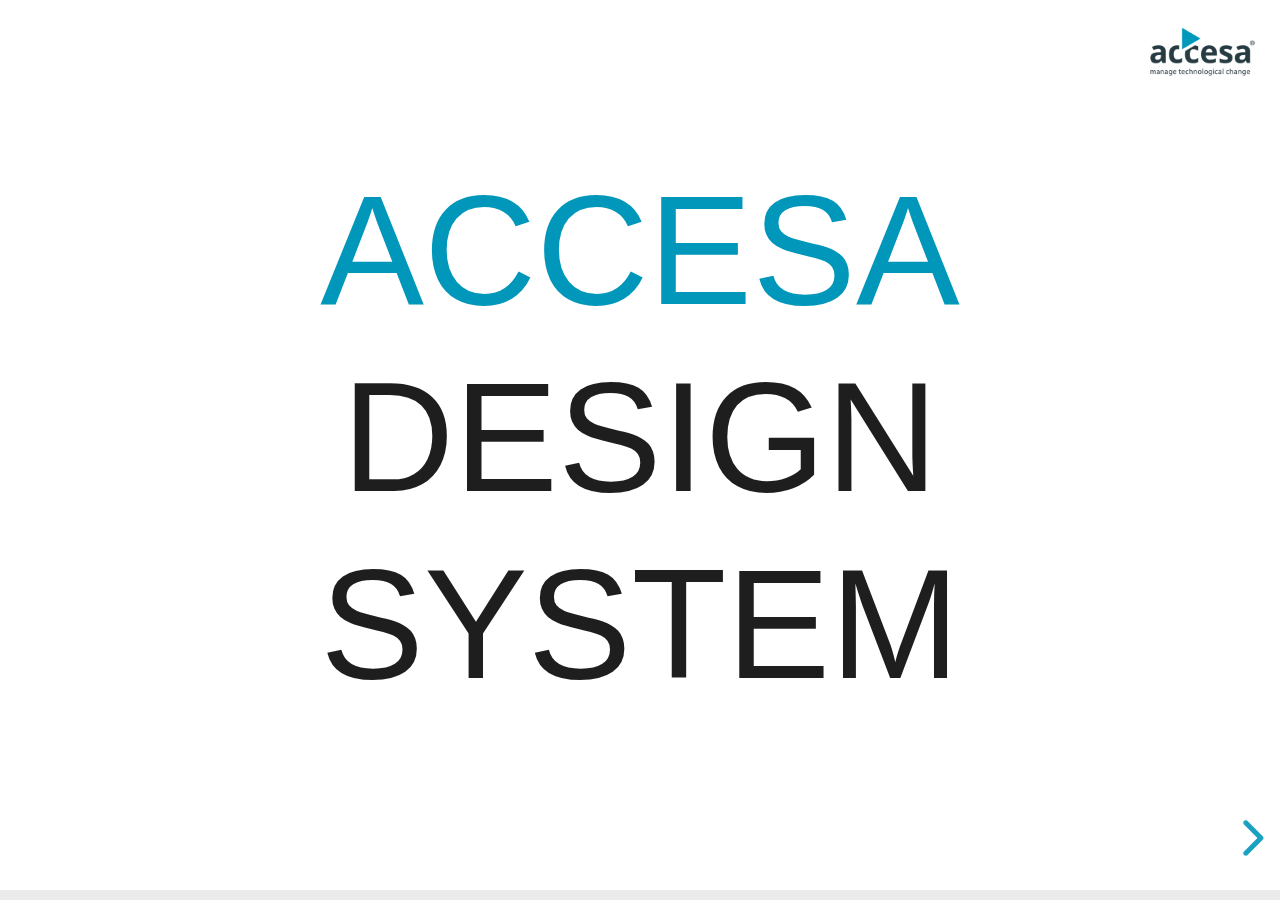
==== index.html @ a20b7b3d "Merge pull request #16 from alexandrumacra/dev" ====
<!doctype html>
<html lang="en">

<head>
	<meta charset="utf-8">

	<title>Presentation - ACCESA DESIGN SYSTEM</title>

	<meta name="apple-mobile-web-app-capable" content="yes">
	<meta name="apple-mobile-web-app-status-bar-style" content="black-translucent">

	<meta name="viewport" content="width=device-width, initial-scale=1.0, maximum-scale=1.0, user-scalable=no">

	<link rel="stylesheet" type="text/css" href="css/reveal.css">
	<link rel="stylesheet" type="text/css" href="css/theme/white.css" id="theme">
	<link rel="stylesheet" type="text/css" href="lib/css/zenburn.css">
	<link rel="stylesheet" type="text/css" href="css/custom.css">
</head>

<body>
	<div class="reveal">
		<img class="accesa-logo" src="img/al.png" />

		<div class="slides">
			<section>
				<h1>ACCESA
					<br/>
					<span class='grey'>Design System</span>
				</h1>
			</section>

			<section>
				<section id="fragments">
					<h2>Agenda</h2>
					<p>What is it?</p>
					<p>Why?</p>
					<p>How?</p>
					<p>What's next?</p>

					<aside class="notes">
						What is it - hardest question to ask.
					</aside>
				</section>

			</section>

			<section>
				<section id="fragments-sub">
					<h1>What is it?</h1>

					<aside class="notes">
						What is it - hardest question to ask.
					</aside>
				</section>

				<section id="fragments-sub23" class="zero">
			
						<img src="img/definition.jpeg" class="fragment imgnostyle"/>
	
					</section>

					<section id="fragments-sub23" class="zero">
			
						<img src="img/definition.png" class="fragment imgnostyle"/>
	
					</section>

				<section id="fragments-sub2">
					<h2>Purpose</h2>

					<div class="">
						<ul>
							<li class="fragment">Provides a starting set of tools</li>
							<li class="fragment">A list of guidelines</li>
							<li class="fragment">A styleguide</li>
						</ul>
					</div>
					<aside class="notes">
						Provides starting set of tools for any new projects - guidelines and best practices - a list of defaults / variables / components
						that can be altered to match the project concept
					</aside>
				</section>

			</section>

			<section>
					<section id="fragments-sub3">
							<h1>Why?</h1>
							</section>
				<section id="fragments-sub3">
					<h2>Why?</h2>

					<div class="">
						<ul class="no-style">
							<li class="fragment">1. Offers fundamentals</li>
							<li class="fragment">2. Change of focus from
								<b>how can I create it</b> to
								<b>how can I make it better</b>
							</li>
							<li class="fragment">3. Always stay up to date</li>
							<li class="fragment">...</li>
							<li class="fragment">99. Helped me going back to the drawing board and really think what should a design system actually be. Also helped me gaining a new perspective about fundamental concepts.</li>
						</ul>
					</div>

					<aside class="notes">
						<p>1 offers fundamentals to provide a learning curve for more advanced concepts</p>
						<p>2 after you have the base set up, easier to experiment with new feature, improvements over existing ones or even going
							back to the drawing board rethink it.</p>
						<p>tehnical decisions today have a short lifespan. each year -20% info, each 5 doubles the ammount of new info.</p>
					</aside>
				</section>

				<section id="fragments-sub4">
					<h2>Why????</h2>

					<blockquote cite="not yet">
						&ldquo;Because is better to learn the fundamentals than to learn frameworks. Frameworks always come and go every time a
						new breakthrough alters the fundamentals.&rdquo;
					</blockquote>

				</section>

				<section id="fragments-sub5">
					<h2>But why?????</h2>

					<p>Because... if the environment has changed <span style="color: #f04e29">(it’s been disrupted)</span> and in this new world, created by the <span style="color: #f04e29">underdog disruptor</span>,
						people have to innovate in order to re-optimize.</p>

				</section>

				<section id="fragments-sub6">
					<h2>OK BUT WHY???????????????</h2>

					<p>BECAUSE You either blend in, innovate, or get out</p>
					</p>
				</section>

				<section id="fragments-sub6">
					<h2>WHY??????????????????????????????????????</h2>

					<ul>
						<li>
							 We've all witnessed an example of this when Apple rocketed through the mobile phone canopy in 2007.
						</li>
						<li>
								Well established companies were forced to innovate, creating their or smartphone, or die.
						</li>
					</ul>
					
					<aside class="notes">
					Samsung managed to get itself back into the sun. Nokia did not. concept: chef
						vs cook
					</aside>
				</section>

				<section id="fragments-sub6">
					<h2>WHY??????????????????????????????????????????????????????????????????????????????????????????????????????????????????????????</h2>

				haven't thought this through.	
				</section>

				<section id="fragments4">
					<h2>Let's zoom out a bit</h2>

					<div class="fragment">
						<div class="foreground"></div>
						<div class="world">
							<div class="floor"></div>
							<div class="cloud">
								<h2>foreach</h2>
								<h2>if</h2>
								<h2>else</h2>
								<h2>var</h2>
								<h2>promise</h2>
								<h2>select</h2>
							</div>
							<div class="cloud second">
								<h2>foreach</h2>
								<h2>if</h2>
								<h2>else</h2>
								<h2>var</h2>
								<h2>promise</h2>
							</div>
							<div class="stick">
								<div class="head"></div>
								<div class="arm left">
									<div class="bottom"></div>
								</div>
								<div class="arm right">
									<div class="bottom"></div>
								</div>
								<div class="leg left">
									<div class="bottom"></div>
								</div>
								<div class="leg right">
									<div class="bottom"></div>
								</div>
							</div>
							<div class="pc">
								<div class="box"></div>
								<div class="screen"></div>
								<div class="support"></div>
								<div class="support-leg"></div>
								<div class="leg left">
									<div class="bottom"></div>
								</div>
								<div class="leg right">
									<div class="bottom"> </div>
								</div>
							</div>
						</div>
					</div>
					<div class="fragment">
						<div class="foreground"></div>
						<div class="world">
							<div class="floor"></div>
							<div class="cloud">
								<h2>login</h2>
								<h2>news feed</h2>
								<h2>responsive</h2>
								<h2>functionality</h2>
								<h2>big chunk of code</h2>
								<h2>comments</h2>
							</div>
							<div class="cloud second">
								<h2>login</h2>
								<h2>news feed</h2>
								<h2>responsive</h2>
								<h2>functionality</h2>
								<h2>big chunk of code</h2>
							</div>
							<div class="stick">
								<div class="head"></div>
								<div class="arm left">
									<div class="bottom"></div>
								</div>
								<div class="arm right">
									<div class="bottom"></div>
								</div>
								<div class="leg left">
									<div class="bottom"></div>
								</div>
								<div class="leg right">
									<div class="bottom"></div>
								</div>
							</div>
							<div class="pc">
								<div class="box"></div>
								<div class="screen"></div>
								<div class="support"></div>
								<div class="support-leg"></div>
								<div class="leg left">
									<div class="bottom"></div>
								</div>
								<div class="leg right">
									<div class="bottom"> </div>
								</div>
							</div>
						</div>
					</div>
					<div class="fragment">
						<div class="foreground"></div>
						<div class="world">
							<div class="floor"></div>
							<div class="cloud">
								<h2>project</h2>
								<h2>release</h2>
								<h2>release</h2>
								<h2>release</h2>
								<h2>project</h2>
								<h2>release</h2>
							</div>
							<div class="cloud second">
								<h2>project</h2>
								<h2>release</h2>
								<h2>release</h2>
								<h2>release</h2>
								<h2>project</h2>
							</div>
							<div class="stick">
								<div class="head"></div>
								<div class="arm left">
									<div class="bottom"></div>
								</div>
								<div class="arm right">
									<div class="bottom"></div>
								</div>
								<div class="leg left">
									<div class="bottom"></div>
								</div>
								<div class="leg right">
									<div class="bottom"></div>
								</div>
							</div>
							<div class="pc">
								<div class="box"></div>
								<div class="screen"></div>
								<div class="support"></div>
								<div class="support-leg"></div>
								<div class="leg left">
									<div class="bottom"></div>
								</div>
								<div class="leg right">
									<div class="bottom"> </div>
								</div>
							</div>
						</div>
					</div>
					<aside class="notes">
						yoday
						<p class="fragment">Zoom out one month -> created projects components, functionalities, interactions</p>
						<p class="fragment">Zoom out two years -> project('s)(releaseuri) </p>

						Ok, inca nu stim ce este. afer zoom -> look back on it. everyone, in it's process of creating, working on a project evolves.
						And in a different timeline, and in different areas. (eg working on a medical project, evolves differently and increases
						knolege in a different are than working on a bank, ecommerce project). The same applies with working on short span
						projects / vs long term. (You gain fresh insights, vs depth comparison). add all of the above in a slide. Mainly just
						the people working on the project gain something special some insights regarding a type of component from a type of
						a porject. (Rocket team analogy.). Each team /individual works independently and separate than the rest of teams. Diferent
						rocket types of diferent sizes and expectation. Trying to launch rockets in the orbit. Some hit, some miss (show spectrum,
						graph). Each team may learn or expand more knolwge in a specific area of the rocket (some with better engine, some
						with better layers, etc). Even each individual in a tteam may gain some insights that are useful for everyone. ce ar
						trebui sa fie acest design system intr-un final. Going back to the drawing board. we always go back to the drawing
						board, with most of new project, but not in a great way. "gathering" to set some ground stuff. "exemplu bun de racheta".
						then, things can strech, expand, extend or even change the core if provided with a better solution. Coming back from
						the rocket analogy. Provide some guidelines / components / so that when you actually start, you already have, the building
						blocks (maybe even some components), or the tools. Spend less time creating from scratch ("sometimes"), maybe focus
						on improving. Or even going back to the drawing board. ads -> is a component base starter pack ( not a monolythic framework.)..
						so: to answer that what: it's not really just a styleguide, guiudeline and starter pack. (more or less you can find
						each section on google. materiel design as guideline, bootstrap as starter, what we have here is soemthing that's "ours",
						and that starter from the drawing board when asked the question, what is a design system) it's also a way of collaborative
						thinking.
					</aside>
				</section>

				<section>
					<h2>Why?</h2>
					<p class="fragment">Zoom out two years -> project('s)</p>

					<aside class="notes">
						we leave behind the projects and the insights / experience we gain from it. it's a shame that in most cases, it's lost on
						an old project. because when looking back at that 'aha' moment, funtionality, insight it's all overshadoewd by the
						'oldness' of the project. maybe it helps remove some of the frustration that you have when you're in a timeline in
						the project and think to yourself "this is useless time spending". this is the seventh time I craeted this component
						over and over. (eu am avut la un moment dat o semi depresie, cand s-au aliniat proiectele si specificatiile asfel incat
						timp de o saptamana pe fiecare proiect creeam aceeasi "mai mult sau mai putin" componebnta)

						<ul>
							<li>Avoid recreating same components over and over again</li>
							<li>provide a starter toolkit with various components and guidelines</li>
							<li>provide corner cases, helper functions, helper components</li>
							<li>provide experimental alternatives, something too keep in mind in the near future (keeping up to date with latest so
								you don't 'really' have to). </li>
						</ul>


						<ul>
							<li>styleguide - guide lines - best practices </li>
							<li>help creating guidelines reffering to design across company</li>
						</ul>
					</aside>
				</section>

			</section>


			<section>
				<section id="fragments-atomic">
					<h1>How?</h1>
				</section>
				<section id="fragments-atomic2">
					<h2>1. Atomic design</h3>
				</section>
				<section id="fragments-atomic2">
							<img src="img/1.png" class="fragment special"/>
					</section>
					<section id="fragments-atomic2">
							<img src="img/2.png" class="fragment special"/>
					</section>
					<section id="fragments-atomic2">

							<img src="img/3.png" class="fragment special"/>
					</section>
					<section id="fragments-atomic2">

							<img src="img/4.png" class="fragment special"/>
					</section>
			</section>

			<section>
					<section id="fragments223">
							<h1>What's next</h1>				
						</section>
					<section id="fragments2234">
						<h2>Roadmap</h2>
						<p>https://codepen.io/alexMacra/full/QxbypW/</p>				
					</section>
	
				</section>

				<section class="reddish">
						<section id="fragments223">								
							<h1>Sources</h1>			
						</section>

						<section id="fragments2254">
							<h2>Presentation sources</h2>

							<ul>
								<li><a href="https://github.com/hakimel/reveal.js">Reveal JS - presentation framework <small>https://github.com/hakimel/reveal.js</small></a></li>
								<li><a href="https://uxdesign.cc/@audreyhacq">Design system picture <small>https://uxdesign.cc/@audreyhacq</small></a></li>
							</ul>
							</section>
						
							<section id="fragments2254">
									<h2>Programatic sources</h2>
		
									<ul>
										<li><a href="https://sass-lang.com/">SASS Language - <small>https://sass-lang.com/</small></a></li>	
										<li><a href="https://nodejs.org">Node.js - <small>https://nodejs.org</small></a></li>	
										<li><a href="https://github.com/sass/node-sass">Node-Sass binding <small>https://github.com/sass/node-sass</small></a></li>	
										<li><a href="https://github.com/holidaypirates/nucleus">Nucleus styleguide - <small>https://github.com/holidaypirates/nucleus</small></a></li>				
									</ul>

									<ul>
										<li><a href="https://news.maythecode.com/twenty-five-seconds-thats-all-it-took-before-the-html5-element-flowchart-was-my-best-friend-fe109e223e0a">HTML5 Element Flowchart <small>https://news.maythecode.com/twenty-five-seconds-thats-all-it-took-before-the-html5-element-flowchart-was-my-best-friend-fe109e223e0a</small></a></li>
										<li><a href="https://www.w3.org/TR/WCAG20/">Web Content Accessibility Guidelines <small>https://www.w3.org/TR/WCAG20/</small></a></li>
										<li><a href="https://devhints.io/">Dev hints <small>https://devhints.io/</small></a></li>
										<li><a href="https://codeburst.io/">Code burst - accesibility and front-end articles <small>https://codeburst.io/</small></a></li>										
										<li><a href="https://atomiks.github.io/30-seconds-of-css/">30 seconds of css - css components<small>https://atomiks.github.io/30-seconds-of-css/</small></a></li>	
										<li><a href="https://css-tricks.com">CSS Tricks <small>https://css-tricks.com</small></a></li>
									</ul>
							</section>

							<section id="fragments2254">
									<h2>Design sources</h2>
		
									<ul>
										<li><a href="https://hackernoon.com/dieter-rams-10-principles-of-good-design-e7790cc983e9">10 Principles of Good Design <small>https://hackernoon.com/dieter-rams-10-principles-of-good-design-e7790cc983e9</small></a></li>
										<li><a href="http://inspiredesign.me/collection/n-49/">Inspiring designs <small>http://inspiredesign.me/collection/n-49/</small></a></li>
										<li><a href="https://www.slideshare.net/secret/lWV8Owzy9QcvbV">From design to frontend <small>https://www.slideshare.net/secret/lWV8Owzy9QcvbV</small></a></li>
										<li><a href="https://ia.net/topics/the-web-is-all-about-typography-period">ia.net - typography design tips <small>https://ia.net/topics/the-web-is-all-about-typography-period</small></a></li>
										<li><a href="https://www.webdesignerdepot.com/">Web designer spot <small></small></a></li>
									</ul>
							</section>

							<section id="fragments2254">
									<h2>UX sources</h2>
		
									<ul>
										<li><a href="https://www.webdesignerdepot.com/2018/05/7-ux-principles-for-creating-a-great-website/">UX priciples for creating a great site<small>https://www.webdesignerdepot.com/2018/05/7-ux-principles-for-creating-a-great-website/</small></a></li>
										<li><a href="https://www.fastcodesign.com/ui-ux-interactive">co.design <small>https://www.fastcodesign.com/ui-ux-interactive</small></a></li>
										<li><a href="https://uxdesign.cc">UX Collective <small>https://uxdesign.cc</small></a></li>
									</ul>
							</section>

					</section>

			<section class="reddish">
				<h1>THE END</h1>
				<ul style="    position: absolute;
				bottom: 100px;
				left: 0;">
					<li><a href="https://github.com/alexandrumacra/accesa-design-system">Try the accesa design system</a>
					</li>
					<li><a href="https://github.com/alexandrumacra/accesa-design-system-presentation">Presentation source code</a>
				
					</li>
				</ul>
				
			</section>

		</div>

	</div>

	<script src="lib/js/head.min.js"></script>
	<script src="js/reveal.js"></script>

	<script>

		// More info https://github.com/hakimel/reveal.js#configuration
		Reveal.initialize({
			controls: true,
			progress: true,
			history: true,
			center: true,

			transition: 'slide', // none/fade/slide/convex/concave/zoom

			// More info https://github.com/hakimel/reveal.js#dependencies
			dependencies: [
				{ src: 'lib/js/classList.js', condition: function () { return !document.body.classList; } },
				{ src: 'plugin/markdown/marked.js', condition: function () { return !!document.querySelector('[data-markdown]'); } },
				{ src: 'plugin/markdown/markdown.js', condition: function () { return !!document.querySelector('[data-markdown]'); } },
				{ src: 'plugin/highlight/highlight.js', async: true, callback: function () { hljs.initHighlightingOnLoad(); } },
				{ src: 'plugin/search/search.js', async: true },
				{ src: 'plugin/zoom-js/zoom.js', async: true },
				{ src: 'plugin/notes/notes.js', async: true }
			]
		});

	</script>

</body>

</html>
---- css/theme/white.css ----
/**
 * White theme for reveal.js. This is the opposite of the 'black' theme.
 *
 * By Hakim El Hattab, http://hakim.se
 */
@import url(../../lib/font/source-sans-pro/source-sans-pro.css);
section.has-dark-background, section.has-dark-background h1, section.has-dark-background h2, section.has-dark-background h3, section.has-dark-background h4, section.has-dark-background h5, section.has-dark-background h6 {
  color: #fff; }

/*********************************************
 * GLOBAL STYLES
 *********************************************/
body {
  background: #fff;
  background-color: #fff; }

.reveal {
  font-family: Helvetica, sans-serif;
  font-size: 42px;
  font-weight: normal;
  color: #4a4a4a; }

::selection {
  color: #fff;
  background: #98bdef;
  text-shadow: none; }

::-moz-selection {
  color: #fff;
  background: #98bdef;
  text-shadow: none; }

.reveal .slides > section,
.reveal .slides > section > section {
  line-height: 1.3;
  font-weight: inherit; }

/*********************************************
 * HEADERS
 *********************************************/
.reveal h1,
.reveal h2,
.reveal h3,
.reveal h4,
.reveal h5,
.reveal h6 {
  margin: 0 0 20px 0;
  color: #222;
  font-family: Helvetica, sans-serif;
  font-weight: 200;
  line-height: 1.2;
  letter-spacing: normal;
  text-transform: uppercase;
  text-shadow: none;
  word-wrap: break-word; }

.reveal h1 {
  font-size: 2.5em; }

.reveal h2 {
  font-size: 1.6em; }

.reveal h3 {
  font-size: 1.3em; }

.reveal h4 {
  font-size: 1em; }

.reveal h1 {
  text-shadow: none; }

/*********************************************
 * OTHER
 *********************************************/
.reveal p {
  margin: 20px 0;
  line-height: 1.3; }

/* Ensure certain elements are never larger than the slide itself */
.reveal img,
.reveal video,
.reveal iframe {
  max-width: 95%;
  max-height: 95%; }

.reveal strong,
.reveal b {
  font-weight: bold; }

.reveal em {
  font-style: italic; }

.reveal ol,
.reveal dl,
.reveal ul {
  display: inline-block;
  text-align: left;
  margin: 0 0 0 1em; }

.reveal ol {
  list-style-type: decimal; }

.reveal ul {
  list-style-type: disc; }

.reveal ul ul {
  list-style-type: square; }

.reveal ul ul ul {
  list-style-type: circle; }

.reveal ul ul,
.reveal ul ol,
.reveal ol ol,
.reveal ol ul {
  display: block;
  margin-left: 40px; }

.reveal dt {
  font-weight: bold; }

.reveal dd {
  margin-left: 40px; }

.reveal blockquote {
  display: block;
  position: relative;
  width: auto;
  margin: 20px auto;
  padding: 5px;
  background: rgba(255, 255, 255, 0.05);
  border-left: 10px solid #ccc;
  text-align: left;
  padding-left: 20px;
  font-weight: 200;
  font-family: helvetica;
  letter-spacing: 1px;
  color: #3e3e3e; }

.reveal blockquote p:first-child,
.reveal blockquote p:last-child {
  display: inline-block; }

.reveal q {
  font-style: italic; }

.reveal pre {
  display: block;
  position: relative;
  width: 90%;
  margin: 20px auto;
  text-align: left;
  font-size: 0.55em;
  font-family: monospace;
  line-height: 1.2em;
  word-wrap: break-word;
  box-shadow: 0px 0px 6px rgba(0, 0, 0, 0.3); }

.reveal code {
  font-family: monospace;
  text-transform: none; }

.reveal pre code {
  display: block;
  padding: 5px;
  overflow: auto;
  max-height: 400px;
  word-wrap: normal; }

.reveal table {
  margin: auto;
  border-collapse: collapse;
  border-spacing: 0; }

.reveal table th {
  font-weight: bold; }

.reveal table th,
.reveal table td {
  text-align: left;
  padding: 0.2em 0.5em 0.2em 0.5em;
  border-bottom: 1px solid; }

.reveal table th[align="center"],
.reveal table td[align="center"] {
  text-align: center; }

.reveal table th[align="right"],
.reveal table td[align="right"] {
  text-align: right; }

.reveal table tbody tr:last-child th,
.reveal table tbody tr:last-child td {
  border-bottom: none; }

.reveal sup {
  vertical-align: super; }

.reveal sub {
  vertical-align: sub; }

.reveal small {
  display: inline-block;
  font-size: 0.6em;
  line-height: 1.2em;
  vertical-align: top; }

.reveal small * {
  vertical-align: top; }

/*********************************************
 * LINKS
 *********************************************/
.reveal a {
  color: #2a76dd;
  text-decoration: none;
  -webkit-transition: color .15s ease;
  -moz-transition: color .15s ease;
  transition: color .15s ease; }

.reveal a:hover {
  color: #6ca0e8;
  text-shadow: none;
  border: none; }

.reveal .roll span:after {
  color: #fff;
  background: #1a53a1; }

/*********************************************
 * IMAGES
 *********************************************/
.reveal section img {
  margin: 15px 0px;
  background: rgba(255, 255, 255, 0.12);
  border: 4px solid #222;
  box-shadow: 0 0 10px rgba(0, 0, 0, 0.15); }

.reveal section img.plain {
  border: 0;
  box-shadow: none; }

.reveal a img {
  -webkit-transition: all .15s linear;
  -moz-transition: all .15s linear;
  transition: all .15s linear; }

.reveal a:hover img {
  background: rgba(255, 255, 255, 0.2);
  border-color: #2a76dd;
  box-shadow: 0 0 20px rgba(0, 0, 0, 0.55); }

/*********************************************
 * NAVIGATION CONTROLS
 *********************************************/
.reveal .controls {
  color: #2a76dd; }

/*********************************************
 * PROGRESS BAR
 *********************************************/
.reveal .progress {
  background: rgba(0, 0, 0, 0.2);
  color: #2a76dd; }

.reveal .progress span {
  -webkit-transition: width 800ms cubic-bezier(0.26, 0.86, 0.44, 0.985);
  -moz-transition: width 800ms cubic-bezier(0.26, 0.86, 0.44, 0.985);
  transition: width 800ms cubic-bezier(0.26, 0.86, 0.44, 0.985); }
---- lib/css/zenburn.css ----
/*

Zenburn style from voldmar.ru (c) Vladimir Epifanov <voldmar@voldmar.ru>
based on dark.css by Ivan Sagalaev

*/

.hljs {
  display: block;
  overflow-x: auto;
  padding: 0.5em;
  background: #3f3f3f;
  color: #dcdcdc;
}

.hljs-keyword,
.hljs-selector-tag,
.hljs-tag {
  color: #e3ceab;
}

.hljs-template-tag {
  color: #dcdcdc;
}

.hljs-number {
  color: #8cd0d3;
}

.hljs-variable,
.hljs-template-variable,
.hljs-attribute {
  color: #efdcbc;
}

.hljs-literal {
  color: #efefaf;
}

.hljs-subst {
  color: #8f8f8f;
}

.hljs-title,
.hljs-name,
.hljs-selector-id,
.hljs-selector-class,
.hljs-section,
.hljs-type {
  color: #efef8f;
}

.hljs-symbol,
.hljs-bullet,
.hljs-link {
  color: #dca3a3;
}

.hljs-deletion,
.hljs-string,
.hljs-built_in,
.hljs-builtin-name {
  color: #cc9393;
}

.hljs-addition,
.hljs-comment,
.hljs-quote,
.hljs-meta {
  color: #7f9f7f;
}


.hljs-emphasis {
  font-style: italic;
}

.hljs-strong {
  font-weight: bold;
}
---- css/custom.css ----
body .reveal h1 {	
    color: #0097ba;
    font-size: 3em;
}

body .reveal h1 span {
    color: #1e1e1e;
    font-size: 1em;
    display: block;
}

body .reveal h2 {
  color: #0097ba;
  border-width: 2px;
  padding-bottom: 15px;
  padding-top: 0;
  font-size: 3rem;
  text-align: left;
  margin: 0 0 .66666em 0;
  border-bottom: 3px solid rgba(0, 151, 186, 0.84);
  font-family: Helvetica, sans-serif;
  font-weight: normal;
  line-height: 1.2;
  letter-spacing: 1.01px;
  text-transform: uppercase;
  text-shadow: none;
  word-wrap: break-word;
  margin-bottom: 40px;
  font-weight: bolder;;
}

body .reveal .controls {
    color: #0097ba;
}

.accesa-logo {
    position: absolute;
    right: 25px;
    top: 15px; 
    width: 105px;
}

body .reveal .slides {
    min-height: 0 !important;
    width: 100%!important;
    max-width: 90%;
}

body .reveal .slides > section:not(:first-child) {
    top: 30px!important;
    min-height: calc(100vh - 315px)!important;
}

body .reveal ul {
    text-align: left;
    width: 100%;
}

ul li {
  font-size: 2rem;
  line-height: 1.5;
}

.no-style {
  list-style-type:none!important;
}

ul li b {
  color: #f04e29;
}

.venn-diagram-container {
width: 100%;
height: 100vw;
min-width: 297px;
min-height: 297px;
margin: 0 auto;
max-width: 620px;
max-height: 620px;
position: relative;
color: rgba(255, 255, 255, 0.75);
font-family: Helvetica, sans-serif;
line-height: 1;
text-transform: uppercase;
}
.venn-diagram-container * {
transition: 0.5s all ease-in-out;
fill: rgba(255, 255, 255, 0.75);
}
.venn-diagram-container > [class*="circle"]:nth-child(1) {
background: rgba(213, 186, 50, 0.95);
}
.venn-diagram-container > [class*="circle"]:nth-child(1):hover {
background: rgba(213, 186, 50, 1);
}
.venn-diagram-container > [class*="circle"]:nth-child(2) {
background: rgba(229, 75, 36, 0.95);
}
.venn-diagram-container > [class*="circle"]:nth-child(2):hover {
background: rgba(229, 75, 36, 1);
}
.venn-diagram-container > [class*="circle"]:nth-child(3) {
background: rgba(54, 98, 161, 0.95);
}
.venn-diagram-container > [class*="circle"]:nth-child(3):hover {
background: rgba(54, 98, 161, 1);
}

[class*="circle-"] {
height: 60%;
width: 60%;
min-height: 178.2px;
min-width: 178.2px;
max-height: 380px;
max-width: 380px;
border-radius: 50%;
position: absolute;
z-index: 1;
}
[class*="circle-"]:hover ~ [class*="circle-"] {
opacity: 0.95;
}
[class*="circle-"]:hover ~ [class*="circle-"][class*="subcircle-"] {
opacity: 1;
}
[class*="circle-"] label {
position: absolute;
display: block;
text-align: center;
width: 36%;
}

[class*="subcircle"] {
width: 15%;
height: 15%;
min-width: 53.46px;
min-height: 53.46px;
max-width: 108px;
max-height: 108px;
z-index: 3;
}
[class*="subcircle"] > label {
position: relative;
width: 100%;
}
[class*="subcircle"][class*="top"] > label {
top: auto;
}
[class*="subcircle"][class*="right"] > label {
right: auto;
}
[class*="subcircle"][class*="bottom"] > label {
bottom: auto;
}
[class*="subcircle"][class*="left"] > label {
left: auto;
}
[class*="subcircle"][class*="top"] {
top: 23%;
}

[class*="subsubcircle"] {
width: 4%;
height: 4%;
min-width: 16.038px;
min-height: 16.038px;
max-width: 32.4px;
max-height: 32.4px;
z-index: 4;
}

.title {
display: block;
font-size: 15px;
}
@media screen and (min-width: 400px) {
.title {
font-size: 18.75px;
}
}
@media screen and (min-width: 550px) {
.title {
    font-size: 34.4375px;
    font-weight: bold;
    display: block;
    text-align: left;
    margin-bottom: 20px;
}
}

.subtitle {
font-size: 8px;
}
@media screen and (min-width: 400px) {
.subtitle {
font-size: 10px;
}
}
@media screen and (min-width: 550px) {
.subtitle {
    font-size: 16.5px;
    line-height: 1.7;
    display: block;
    text-align: left;
    min-width: 200px;
    
    margin-top: 10px;
}
}

[class*="top"] {
top: 0;
}
[class*="top"] > label {
top: 22%;
}
@media screen and (min-width: 400px) {
[class*="top"] > label {
top: 23%;
}
}
@media screen and (min-width: 550px) {
[class*="top"] > label {
top: 24%;
}
}
@media screen and (min-width: 700px) {
[class*="top"] > label {
top: 25%;
}
}

[class*="left"] {
left: 0;
}
[class*="left"] > label {
left: 12%;
}

[class*="right"] {
right: 0;
}
[class*="right"] > label {
right: 26%;
}

[class*="bottom"] {
bottom: 0;
}
[class*="bottom"] > label {
bottom: 22%;
}
@media screen and (min-width: 400px) {
[class*="bottom"] > label {
bottom: 23%;
}
}
@media screen and (min-width: 550px) {
[class*="bottom"] > label {
bottom: 24%;
}
}
@media screen and (min-width: 700px) {
[class*="bottom"] > label {
bottom: 25%;
}
}

[class*="center-left"] {
top: 53%;
left: 30%;
margin-top: -26.73px;
}
@media screen and (min-width: 400px) {
[class*="center-left"] {
top: 52%;
}
}

[class*="center-right"] {
top: 53%;
right: 30%;
margin-top: -26.73px;
}
@media screen and (min-width: 400px) {
[class*="center-right"] {
top: 52%;
}
}

[class*="center-x"] {
left: 50%;
margin-left: -30%;
}
[class*="center-x"][class*="subcircle"] {
margin-left: -7.5%;
}
[class*="center-x"][class*="subcircle"] > label {
top: auto;
left: auto;
margin-left: 0;
}
[class*="center-x"] > label {
left: 45%;
margin-left: -18.18182%;
}

[class*="center-x-y"] {
top: 50%;
left: 50%;
}
[class*="center-x-y"][class*="subsubcircle"] {
margin-top: -7%;
margin-left: -2%;
}
[class*="center-x-y"][class*="subsubcircle"] > label {
top: auto;
left: auto;
margin-left: 0;
}

.hidden-xs {
display: none;
}
@media screen and (min-width: 400px) {
.hidden-xs {
display: inline;
}
}

.reveal .slide-background {
    display: none;
    position: absolute;
    width: 100%;
    height: 100%;
    opacity: 0;
    visibility: hidden;
    overflow: hidden;
    background-color: transparent;
    background-position: bottom center;
    background-repeat: no-repeat;
    background-size: auto;
    transition: all 800ms cubic-bezier(0.26, 0.86, 0.44, 0.985);
}

body .reveal h2.white {
    color: #fff;
    border-color: #fff;
}

.reveal h2 {
  text-transform: none!important;
}


body .reveal .backgrounds >div:nth-child(6) {
    background-size: cover;
}

p {
    text-align: left;
}

.reveal .progress {
  display: block;
  bottom: 0;
  height: 10px;
  opacity: .4;
  color: #0197ba;
}














  
  div.world h1, div.world h2 {
    position: relative;
    left: 50%;
    color: #333333;
    font-weight: 400;
    text-transform: uppercase;
    letter-spacing: 2px;
  }
  
  div.world h1 {
    top: 24px;
    font-size: 12px;
  }
  
  div.world h2 {
    top: 44px;
    font-size: 13px;
    line-height: 2.6;
    opacity: 0.8;
    border-bottom: 0;
    margin: 10px;
    opacity: 0.8;
    border-bottom: 0;
    margin-top: 10px;
    padding: 0;
  }
  
.floor {
    border-radius: 0!important;
}

  div.world {
    position: absolute;
    width: 600px;
    height: 400px;
    top: -50px;
    left: 0;
    right: 0;
    overflow: hidden;
    box-shadow: 0px 11px 8px -7px #838383;
    transform: inherit;
    z-index: 9999999;
    background: #fff;
    margin: 0 auto;
  }

    
  div.foreground {
    position: fixed;
    width: 100vw;
    height: 100vh;
    display: block;
    background: rgba(134, 134, 134, 0.58);
    left: -84px;
    right: 0;
    top: -50px;
    z-index: 1;
}
  div.world div {
    position: absolute;
    box-sizing: border-box;
    background: #333333;
    border-radius: 2px;
  }

div.world * {
    z-index: 5;
}

  div.world div.pc {
    border-radius: 0;
  }
  div.world div.pc div {
    border-radius: 0;
  }
  div.world div::before, div.world div::after {
    content: "";
    position: absolute;
    box-sizing: border-box;
  }
  
  .floor {
    width: 100%;
    height: 4px;
    bottom: 0;
  }
  
  .cloud {
    height: 20px;
    right: 0;
    background: transparent !important;
    width: 160px;
    width: auto;
    top: 0;
    animation: cloud 6s linear infinite;
  }
  .cloud.second {
    animation: cloud 5.8s linear infinite;
  }
  .cloud h2:nth-child(1) {
    top: 0;
    left: -10px;
  }
  .cloud h2:nth-child(2) {
    top: -10px;
    left: 10px;
  }
  .cloud h2:nth-child(3) {
    top: -30px;
    left: 30px;
  }
  .cloud h2:nth-child(4) {
    left: -15px;
    top: 20px;
  }
  .cloud h2:nth-child(5) {
    left: -15px;
    top: 0px;
  }
  .cloud h2:nth-child(6) {
    left: -35px;
    top: 10px;
  }

  .cloud.second h2:nth-child(1) {
    top: 93px;
    left: 10px;
  }

  .cloud.second h2:nth-child(2) {
    top: 84px;
    left: -10px;
  }

  .cloud.second h2:nth-child(3) {
    top: -11px;
    left: -10px;
  }

  .cloud.second h2:nth-child(4) {
    top: 70px;
    left: -10px;
  }

  .cloud.second h2:nth-child(5) {
    top: 85px;
    left: -10px;
  }
  
  .stick {
    width: 6px;
    height: 30px;
    bottom: 30px;
    left: 45%;
    background: #333333;
    border-radius: 3px;
  }
  .stick div {
    transform-origin: 50% 0%;
  }
  .stick .left {
    z-index: -1;
  }
  .stick .right {
    z-index: 1;
  }
  .stick .head {
    width: 12px;
    height: 12px;
    background: #333333;
    border-radius: 50%;
    transform: translate(-3px, -14px);
  }
  .stick .arm {
    width: 4px;
    height: 14px;
    top: 1px;
    left: 1px;
  }
  .stick .arm .bottom {
    width: 4px;
    height: 12px;
    bottom: -10px;
    transform: rotate(-87deg);
  }
  .stick .leg {
    width: 4px;
    height: 20px;
    bottom: -19px;
    left: 1px;
  }
  .stick .leg .bottom {
    width: 4px;
    height: 15px;
    bottom: -13px;
  }
  
  .pc {
    width: 0;
    height: 30px;
    bottom: 30px;
    left: 47%;
    background: #333333;
    border-radius: 0;
  }
  .pc div {
    transform-origin: 50% 0%;
  }
  .pc .box {
    width: 26px;
    height: 3px;
    left: -3px;
    bottom: 10px;
  }
  .pc .screen {
    width: 2px;
    height: 22px;
    left: 16px;
    bottom: 22px;
  }
  .pc .support {
    width: 1px;
    height: 17px;
    left: 22px;
    bottom: 13px;
  }
  .pc .support-leg {
    width: 7px;
    height: 1px;
    left: 17px;
    bottom: 27px;
  }
  .pc .leg {
    width: 4px;
    height: 30px;
    bottom: -19px;
    left: 1px;
  }
  .pc .leg .bottom {
    width: 4px;
    height: 15px;
    bottom: -13px;
  }
  .pc .leg.left {
    left: 15px;
  }
  
  @keyframes cloud {
    0% {
      transform: translateX(0);
    }
    100% {
      transform: translateX(-760px);
    }
  }
  @keyframes elem {
    0% {
      transform: translateX(0);
    }
    100% {
      transform: translateX(-640px);
    }
  }
  @keyframes stick {
    0%, 100% {
      transform: translateX(0px);
    }
    30% {
      transform: translateX(-60px);
    }
    70% {
      transform: translateX(20px);
    }
  }
  @keyframes run {
    0%, 50%, 100% {
      transform: rotate(0deg);
    }
    25% {
      transform: rotate(60deg);
    }
    75% {
      transform: rotate(-60deg);
    }
  }
  @keyframes arm-bottom {
    0%, 100% {
      transform: rotate(0deg);
    }
    50% {
      transform: rotate(-90deg);
    }
  }
  @keyframes leg-bottom {
    0%, 100% {
      transform: rotate(0deg);
    }
    50% {
      transform: rotate(120deg);
    }
  }
  

  .reveal section img.special {
    border: 0;
    box-shadow: none;
    background: transparent;
    max-height: 500px;
    clear: both;
    margin: 0 auto;
    display: block;
  }

  .reveal section img.imgnostyle {
    height: auto;
    max-height: 100%;
    width: auto;
    max-width: 100%;
    position: absolute;
    left: 0;
    right: 0;
    margin: 0 auto;
    display: block;
    min-height: 600px;top: 0;
    border: 0;
    box-shadow: none;
  }

  .reveal section.zero  {
    top: 0!important;
  }

  .reddish ul li {
    position: relative;
    font-size: 18px;
    line-height: 1.8;
  }

  .reddish ul {
    position: relative;
    color: #f36d4f;
  }

  .reddish ul li a {
    color: #f04e29;
    position: static;
    font-size: 22px;
  }

  .reddish ul li a:hover {
    color: #cc0000;
  }

  .reddish ul li a small {
    color: #4a4a4a;
    position: absolute;
    top: 8px;
    margin-left: 15px;
  }

  .reddish ul li a small::before {
    content: "(";
  }

  .reddish ul li a small::after {
    content: ")";
  }
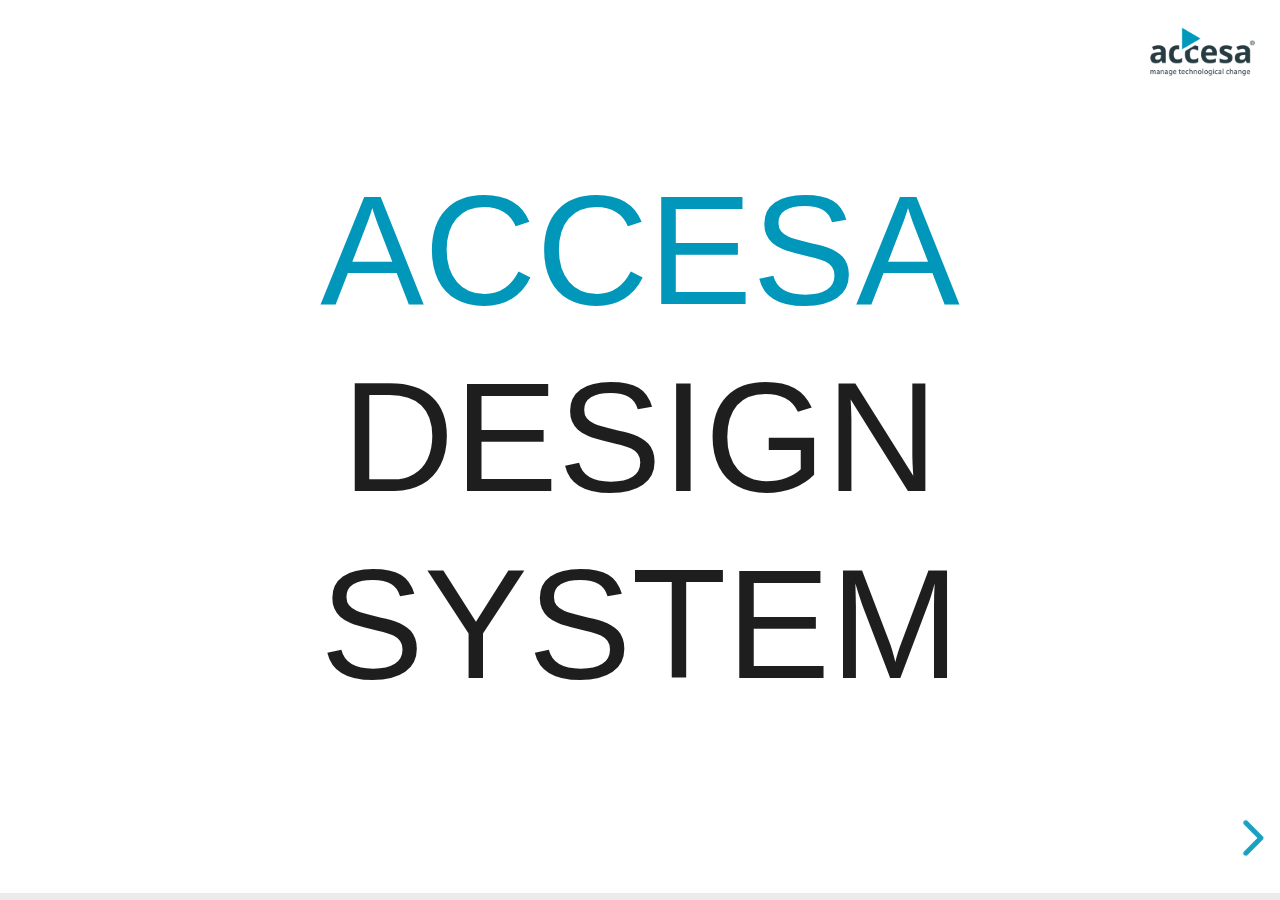
==== commit fe9c802b: "commit direct din master" ====
--- a/index.html
+++ b/index.html
@@ -23,10 +23,7 @@
 
 		<div class="slides">
 			<section>
-				<h1>ACCESA
-					<br/>
-					<span class='grey'>Design System</span>
-				</h1>
+				<h1>ACCESA<span class='grey'>Design System</span></h1>
 			</section>
 
 			<section>
@@ -53,18 +50,6 @@
 					</aside>
 				</section>
 
-				<section id="fragments-sub23" class="zero">
-			
-						<img src="img/definition.jpeg" class="fragment imgnostyle"/>
-	
-					</section>
-
-					<section id="fragments-sub23" class="zero">
-			
-						<img src="img/definition.png" class="fragment imgnostyle"/>
-	
-					</section>
-
 				<section id="fragments-sub2">
 					<h2>Purpose</h2>
 
@@ -73,6 +58,7 @@
 							<li class="fragment">Provides a starting set of tools</li>
 							<li class="fragment">A list of guidelines</li>
 							<li class="fragment">A styleguide</li>
+							<li class="fragment">It's also a way of collaborative thinking*</li>
 						</ul>
 					</div>
 					<aside class="notes">
@@ -87,6 +73,10 @@
 					<section id="fragments-sub3">
 							<h1>Why?</h1>
 							</section>
+
+				<section id="fragments-sub3">
+					<p>because greed + ambition</p>
+				</section>
 				<section id="fragments-sub3">
 					<h2>Why?</h2>
 
@@ -104,10 +94,11 @@
 					</div>
 
 					<aside class="notes">
-						<p>1 offers fundamentals to provide a learning curve for more advanced concepts</p>
-						<p>2 after you have the base set up, easier to experiment with new feature, improvements over existing ones or even going
-							back to the drawing board rethink it.</p>
+						<p>pe romaneste ofera chestii fundamentale pentru a putea avansa cu conceptele</p>
+						<p>practic dupa ce ai o baza, e mult mai usor sa experimentezi cu alternative, imunatatiri sau inclusiv sa il regandesti.</p>
+						<p>3. centralized up to date repository</p>
 						<p>tehnical decisions today have a short lifespan. each year -20% info, each 5 doubles the ammount of new info.</p>
+						<p>partea egoista</p>
 					</aside>
 				</section>
 
@@ -127,6 +118,10 @@
 					<p>Because... if the environment has changed <span style="color: #f04e29">(it’s been disrupted)</span> and in this new world, created by the <span style="color: #f04e29">underdog disruptor</span>,
 						people have to innovate in order to re-optimize.</p>
 
+
+					<aside class="notes">
+						s-a creat o perturbare.
+					</aside>
 				</section>
 
 				<section id="fragments-sub6">
@@ -157,14 +152,16 @@
 				<section id="fragments-sub6">
 					<h2>WHY??????????????????????????????????????????????????????????????????????????????????????????????????????????????????????????</h2>
 
-				haven't thought this through.	
+				Because cooks can also become chefs.
 				</section>
 
 				<section id="fragments4">
 					<h2>Let's zoom out a bit</h2>
 
 					<div class="fragment">
-						<div class="foreground"></div>
+						<div class="foreground" style="width: 50000em;
+    height: 50000em;
+    left: -25000em;"></div>
 						<div class="world">
 							<div class="floor"></div>
 							<div class="cloud">
@@ -212,7 +209,9 @@
 						</div>
 					</div>
 					<div class="fragment">
-						<div class="foreground"></div>
+						<div class="foreground" style="width: 50000em;
+    height: 50000em;
+    left: -25000em;"></div>
 						<div class="world">
 							<div class="floor"></div>
 							<div class="cloud">
@@ -260,7 +259,9 @@
 						</div>
 					</div>
 					<div class="fragment">
-						<div class="foreground"></div>
+						<div class="foreground" style="width: 50000em;
+    height: 50000em;
+    left: -25000em;"></div>
 						<div class="world">
 							<div class="floor"></div>
 							<div class="cloud">
@@ -308,57 +309,31 @@
 						</div>
 					</div>
 					<aside class="notes">
-						yoday
-						<p class="fragment">Zoom out one month -> created projects components, functionalities, interactions</p>
-						<p class="fragment">Zoom out two years -> project('s)(releaseuri) </p>
-
-						Ok, inca nu stim ce este. afer zoom -> look back on it. everyone, in it's process of creating, working on a project evolves.
-						And in a different timeline, and in different areas. (eg working on a medical project, evolves differently and increases
-						knolege in a different are than working on a bank, ecommerce project). The same applies with working on short span
-						projects / vs long term. (You gain fresh insights, vs depth comparison). add all of the above in a slide. Mainly just
-						the people working on the project gain something special some insights regarding a type of component from a type of
-						a porject. (Rocket team analogy.). Each team /individual works independently and separate than the rest of teams. Diferent
-						rocket types of diferent sizes and expectation. Trying to launch rockets in the orbit. Some hit, some miss (show spectrum,
-						graph). Each team may learn or expand more knolwge in a specific area of the rocket (some with better engine, some
-						with better layers, etc). Even each individual in a tteam may gain some insights that are useful for everyone. ce ar
-						trebui sa fie acest design system intr-un final. Going back to the drawing board. we always go back to the drawing
-						board, with most of new project, but not in a great way. "gathering" to set some ground stuff. "exemplu bun de racheta".
-						then, things can strech, expand, extend or even change the core if provided with a better solution. Coming back from
-						the rocket analogy. Provide some guidelines / components / so that when you actually start, you already have, the building
-						blocks (maybe even some components), or the tools. Spend less time creating from scratch ("sometimes"), maybe focus
-						on improving. Or even going back to the drawing board. ads -> is a component base starter pack ( not a monolythic framework.)..
-						so: to answer that what: it's not really just a styleguide, guiudeline and starter pack. (more or less you can find
-						each section on google. materiel design as guideline, bootstrap as starter, what we have here is soemthing that's "ours",
-						and that starter from the drawing board when asked the question, what is a design system) it's also a way of collaborative
-						thinking.
+						in orice proiect de-a lungul timpului, fiecare, in procesul de creare invata lucruri noi. intr-un mod diferit,
+						si de aici pe baza experientei se ramifica cunostiintele.
+
+
+						projects / vs long term. (You gain fresh insights, vs depth comparison).
+
+					    (Rocket team analogy.)
+
+						Even each individual in a team may gain some insights that are useful for everyone. ce ar
+						trebui sa fie acest design system intr-un final.
 					</aside>
 				</section>
 
 				<section>
-					<h2>Why?</h2>
-					<p class="fragment">Zoom out two years -> project('s)</p>
-
-					<aside class="notes">
-						we leave behind the projects and the insights / experience we gain from it. it's a shame that in most cases, it's lost on
-						an old project. because when looking back at that 'aha' moment, funtionality, insight it's all overshadoewd by the
-						'oldness' of the project. maybe it helps remove some of the frustration that you have when you're in a timeline in
-						the project and think to yourself "this is useless time spending". this is the seventh time I craeted this component
+					<h2>Why?*</h2>
+
+					<aside class="notes">
+						Going back to the drawing board. we always go back to the drawing
+						board, with most of new project, but not in a great way.
+						that when you actually start, you already have, the building blocks (maybe even some components), or the tools for it.
+						we leave behind the projects and the insights / experience we gain from it. it's a shame that because when looking back at that 'aha' moment, funtionality,
+						insight it's all overshadoewd by the 'oldness' of the project.
+						the project and think to yourself "this is useless time spending". this is the seventh time I've this component
 						over and over. (eu am avut la un moment dat o semi depresie, cand s-au aliniat proiectele si specificatiile asfel incat
-						timp de o saptamana pe fiecare proiect creeam aceeasi "mai mult sau mai putin" componebnta)
-
-						<ul>
-							<li>Avoid recreating same components over and over again</li>
-							<li>provide a starter toolkit with various components and guidelines</li>
-							<li>provide corner cases, helper functions, helper components</li>
-							<li>provide experimental alternatives, something too keep in mind in the near future (keeping up to date with latest so
-								you don't 'really' have to). </li>
-						</ul>
-
-
-						<ul>
-							<li>styleguide - guide lines - best practices </li>
-							<li>help creating guidelines reffering to design across company</li>
-						</ul>
+						timp de o saptamana pe fiecare proiect creeam aceeasi "mai mult sau mai putin" componenta)
 					</aside>
 				</section>
 
@@ -369,6 +344,29 @@
 				<section id="fragments-atomic">
 					<h1>How?</h1>
 				</section>
+
+				<section id="fragments-atomic">
+					<h2>"Real life" implementation</h2>
+				</section>
+
+				<section id="fragments-sub23" class="zero">
+
+					<img src="img/definition.png" class="fragment imgnostyle"/>
+
+				</section>
+
+				<section id="fragments-sub23" class="zero">
+
+					<img src="img/definition2.png" class="fragment imgnostyle"/>
+
+				</section>
+
+				<section id="fragments-sub23" class="zero">
+
+					<img src="img/definition3.png" class="fragment imgnostyle"/>
+
+				</section>
+
 				<section id="fragments-atomic2">
 					<h2>1. Atomic design</h3>
 				</section>
@@ -393,8 +391,12 @@
 							<h1>What's next</h1>				
 						</section>
 					<section id="fragments2234">
-						<h2>Roadmap</h2>
-						<p>https://codepen.io/alexMacra/full/QxbypW/</p>				
+						<ul>
+							<li class="fragment">A logo</li>
+							<li class="fragment">Integration with react</li>
+							<li class="fragment">Integration with figma/sketch*</li>
+							<li class="fragment">Continous improvement</li>
+						</ul>
 					</section>
 	
 				</section>
@@ -415,7 +417,7 @@
 						
 							<section id="fragments2254">
 									<h2>Programatic sources</h2>
-		
+
 									<ul>
 										<li><a href="https://sass-lang.com/">SASS Language - <small>https://sass-lang.com/</small></a></li>	
 										<li><a href="https://nodejs.org">Node.js - <small>https://nodejs.org</small></a></li>	
@@ -441,7 +443,7 @@
 										<li><a href="http://inspiredesign.me/collection/n-49/">Inspiring designs <small>http://inspiredesign.me/collection/n-49/</small></a></li>
 										<li><a href="https://www.slideshare.net/secret/lWV8Owzy9QcvbV">From design to frontend <small>https://www.slideshare.net/secret/lWV8Owzy9QcvbV</small></a></li>
 										<li><a href="https://ia.net/topics/the-web-is-all-about-typography-period">ia.net - typography design tips <small>https://ia.net/topics/the-web-is-all-about-typography-period</small></a></li>
-										<li><a href="https://www.webdesignerdepot.com/">Web designer spot <small></small></a></li>
+										<li><a href="https://www.webdesignerdepot.com/">Web designer spot <small>https://www.webdesignerdepot.com/</small></a></li>
 									</ul>
 							</section>
 
@@ -455,40 +457,36 @@
 									</ul>
 							</section>
 
+					<section id="fragments2254">
+						<h2>Other sources</h2>
+
+						<ul>
+							<li><a href="https://waitbutwhy.com/2015/11/the-cook-and-the-chef-musks-secret-sauce.html">Wait but why <small>https://waitbutwhy.com/2015/11/the-cook-and-the-chef-musks-secret-sauce.html</small></a></li>
+						</ul>
+					</section>
+
 					</section>
 
 			<section class="reddish">
 				<h1>THE END</h1>
-				<ul style="    position: absolute;
-				bottom: 100px;
-				left: 0;">
+				<ul>
 					<li><a href="https://github.com/alexandrumacra/accesa-design-system">Try the accesa design system</a>
 					</li>
-					<li><a href="https://github.com/alexandrumacra/accesa-design-system-presentation">Presentation source code</a>
-				
-					</li>
-				</ul>
-				
 			</section>
-
 		</div>
-
 	</div>
 
 	<script src="lib/js/head.min.js"></script>
 	<script src="js/reveal.js"></script>
 
 	<script>
-
 		// More info https://github.com/hakimel/reveal.js#configuration
 		Reveal.initialize({
 			controls: true,
 			progress: true,
 			history: true,
 			center: true,
-
 			transition: 'slide', // none/fade/slide/convex/concave/zoom
-
 			// More info https://github.com/hakimel/reveal.js#dependencies
 			dependencies: [
 				{ src: 'lib/js/classList.js', condition: function () { return !document.body.classList; } },
--- a/css/custom.css
+++ b/css/custom.css
@@ -364,7 +364,7 @@
 .reveal .progress {
   display: block;
   bottom: 0;
-  height: 10px;
+  height: 7px;
   opacity: .4;
   color: #0197ba;
 }
@@ -701,12 +701,12 @@
     max-height: 100%;
     width: auto;
     max-width: 100%;
-    position: absolute;
+    position: relative;
     left: 0;
     right: 0;
     margin: 0 auto;
     display: block;
-    min-height: 600px;top: 0;
+    min-height: 400px;top: 0;
     border: 0;
     box-shadow: none;
   }
@@ -739,7 +739,7 @@
   .reddish ul li a small {
     color: #4a4a4a;
     position: absolute;
-    top: 8px;
+    top: 13px;
     margin-left: 15px;
   }
 
@@ -749,4 +749,15 @@
 
   .reddish ul li a small::after {
     content: ")";
-  }+  }
+
+  .speaker-controls-notes h4 {
+      display: none;
+  }
+.speaker-controls-notes p {
+   font-size: 16px;
+}
+
+.speaker-controls-notes {
+    font-size: 16px!important;
+}
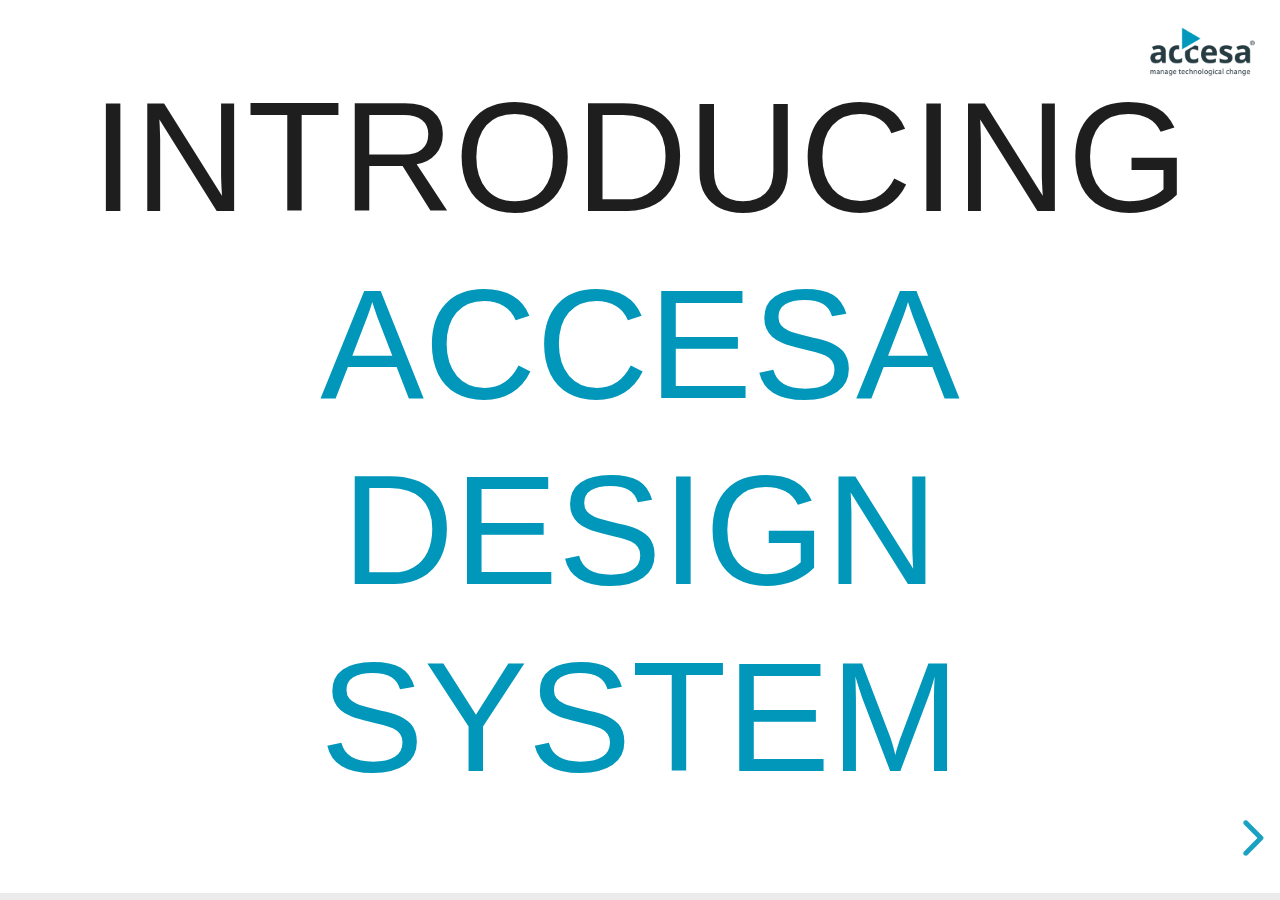
==== commit 31693d99: "small update to the presentation" ====
--- a/index.html
+++ b/index.html
@@ -23,7 +23,7 @@
 
 		<div class="slides">
 			<section>
-				<h1>ACCESA<span class='grey'>Design System</span></h1>
+				<h1 class="big-title"><span class='grey'>Introducing</span> ACCESA Design System</h1>
 			</section>
 
 			<section>
@@ -33,127 +33,129 @@
 					<p>Why?</p>
 					<p>How?</p>
 					<p>What's next?</p>
+				</section>
+
+			</section>
+
+			<section>
+				<section id="fragments-subnn">
+					<h1>What is it?</h1>
 
 					<aside class="notes">
-						What is it - hardest question to ask.
+						Will be answered in 10 slides.
 					</aside>
 				</section>
 
-			</section>
-
-			<section>
-				<section id="fragments-sub">
-					<h1>What is it?</h1>
-
-					<aside class="notes">
-						What is it - hardest question to ask.
-					</aside>
-				</section>
-
-				<section id="fragments-sub2">
-					<h2>Purpose</h2>
-
-					<div class="">
+				<section id="fragments-subvcvgf">
+						<p><span style="color: #0097ba;">Accesa design system</span> is a <b>design system.</b></p>
+				</section>
+
+				<section id="fragments-sub2fbvbbv">
+						<h2>A design system's purpose</h2>
+	
+						<div>
+							<ul>
+								<li class="fragment">Provides a collection of reusable components</li>						
+							</ul>
+						</div>
+
+					</section>
+
+				<section id="fragments-sub2vbnv">
+					<h2>But what do we want from a design system?</h2>
+
+					<div>
 						<ul>
 							<li class="fragment">Provides a starting set of tools</li>
 							<li class="fragment">A list of guidelines</li>
 							<li class="fragment">A styleguide</li>
-							<li class="fragment">It's also a way of collaborative thinking*</li>
 						</ul>
 					</div>
-					<aside class="notes">
-						Provides starting set of tools for any new projects - guidelines and best practices - a list of defaults / variables / components
-						that can be altered to match the project concept
-					</aside>
-				</section>
-
+				</section>
+
+				<section id="fragments-subr434343">
+						<h1>So what is it exactly?</h1>
+					</section>
+	
+					<section id="fragments-subvcvgfdsadsadaa">
+							<p>So <span style="color: #0097ba;">Accesa design system</span> is a <b>design system.</b> <span class="fragment">and a <b>style guide.</b></span> <span class="fragment">and a <b>pattern library.</b></span> <span class="fragment">and a new way of <b>collaborative thinking</b>.</span> </p>
+					</section>
 			</section>
 
 			<section>
-					<section id="fragments-sub3">
-							<h1>Why?</h1>
-							</section>
+				<section id="fragments-sub33232h">
+					<h1>Why do we have need design system?</h1>
+				</section>
 
 				<section id="fragments-sub3">
-					<p>because greed + ambition</p>
-				</section>
-				<section id="fragments-sub3">
-					<h2>Why?</h2>
-
-					<div class="">
+					<p>because greed and a tiny bit of ambition.</p>		
+				</section>
+
+				<section id="fragments-sub3d">
+					<h2>Ok, but Why?</h2>
+
+					<div>
 						<ul class="no-style">
 							<li class="fragment">1. Offers fundamentals</li>
 							<li class="fragment">2. Change of focus from
 								<b>how can I create it</b> to
 								<b>how can I make it better</b>
 							</li>
-							<li class="fragment">3. Always stay up to date</li>
-							<li class="fragment">...</li>
-							<li class="fragment">99. Helped me going back to the drawing board and really think what should a design system actually be. Also helped me gaining a new perspective about fundamental concepts.</li>
+							<li class="fragment">3. Always stay up to date (because technical decisions have a short life span)</li>
+							<li class="fragment">4. Doing things just a little bit better and/or faster</li>
+							<li class="fragment">99. Selfish reasons</li>
 						</ul>
 					</div>
-
-					<aside class="notes">
-						<p>pe romaneste ofera chestii fundamentale pentru a putea avansa cu conceptele</p>
-						<p>practic dupa ce ai o baza, e mult mai usor sa experimentezi cu alternative, imunatatiri sau inclusiv sa il regandesti.</p>
-						<p>3. centralized up to date repository</p>
-						<p>tehnical decisions today have a short lifespan. each year -20% info, each 5 doubles the ammount of new info.</p>
-						<p>partea egoista</p>
-					</aside>
 				</section>
 
 				<section id="fragments-sub4">
-					<h2>Why????</h2>
+					<h2>Why?</h2>
 
 					<blockquote cite="not yet">
-						&ldquo;Because is better to learn the fundamentals than to learn frameworks. Frameworks always come and go every time a
+						&ldquo;Because is better to learn the fundamentals than to learn frameworks*. Frameworks always come and go every time a
 						new breakthrough alters the fundamentals.&rdquo;
 					</blockquote>
-
-				</section>
-
-				<section id="fragments-sub5">
+					<aside class="notes">
+							<p>framework = rezultatul unor lucruri fundamentale</p>
+						</aside>
+				</section>
+
+				<section id="fragments-subaa5">
 					<h2>But why?????</h2>
 
-					<p>Because... if the environment has changed <span style="color: #f04e29">(it’s been disrupted)</span> and in this new world, created by the <span style="color: #f04e29">underdog disruptor</span>,
+					<p>Because... if the environment has been disrupted.<br/> And in this new world, created by the <span style="color: #f04e29">underdog disruptor</span>,
 						people have to innovate in order to re-optimize.</p>
-
-
-					<aside class="notes">
-						s-a creat o perturbare.
-					</aside>
-				</section>
-
-				<section id="fragments-sub6">
-					<h2>OK BUT WHY???????????????</h2>
+				</section>
+
+				<section id="fragments-subbvbvbv6">
+					<h2>OK BUT WHY?????</h2>
 
 					<p>BECAUSE You either blend in, innovate, or get out</p>
 					</p>
 				</section>
 
-				<section id="fragments-sub6">
-					<h2>WHY??????????????????????????????????????</h2>
+				<section id="fragments-subeed6">
+					<h2>OK BUT WHY??????????????????????????????????????</h2>
 
 					<ul>
 						<li>
 							 We've all witnessed an example of this when Apple rocketed through the mobile phone canopy in 2007.
 						</li>
-						<li>
-								Well established companies were forced to innovate, creating their or smartphone, or die.
+						<li class="fragment">
+								Well established companies were forced to innovate, creating their own smartphone, or die.
 						</li>
 					</ul>
-					
-					<aside class="notes">
-					Samsung managed to get itself back into the sun. Nokia did not. concept: chef
-						vs cook
-					</aside>
-				</section>
-
-				<section id="fragments-sub6">
+				
+				</section>
+
+				<section id="fragments-sub6dadadadada">
 					<h2>WHY??????????????????????????????????????????????????????????????????????????????????????????????????????????????????????????</h2>
 
-				Because cooks can also become chefs.
-				</section>
+				<a style="color: #f04e29;"href="https://waitbutwhy.com/2015/11/the-cook-and-the-chef-musks-secret-sauce.html">Because cooks can also become chefs.</a>
+				<aside class="notes">
+						se aplica in orice domeniu, implicit la noi</aside>
+			
+			</section>
 
 				<section id="fragments4">
 					<h2>Let's zoom out a bit</h2>
@@ -308,37 +310,19 @@
 							</div>
 						</div>
 					</div>
-					<aside class="notes">
-						in orice proiect de-a lungul timpului, fiecare, in procesul de creare invata lucruri noi. intr-un mod diferit,
-						si de aici pe baza experientei se ramifica cunostiintele.
-
-
-						projects / vs long term. (You gain fresh insights, vs depth comparison).
-
-					    (Rocket team analogy.)
-
-						Even each individual in a team may gain some insights that are useful for everyone. ce ar
-						trebui sa fie acest design system intr-un final.
-					</aside>
-				</section>
-
-				<section>
-					<h2>Why?*</h2>
-
-					<aside class="notes">
-						Going back to the drawing board. we always go back to the drawing
-						board, with most of new project, but not in a great way.
-						that when you actually start, you already have, the building blocks (maybe even some components), or the tools for it.
-						we leave behind the projects and the insights / experience we gain from it. it's a shame that because when looking back at that 'aha' moment, funtionality,
-						insight it's all overshadoewd by the 'oldness' of the project.
-						the project and think to yourself "this is useless time spending". this is the seventh time I've this component
-						over and over. (eu am avut la un moment dat o semi depresie, cand s-au aliniat proiectele si specificatiile asfel incat
-						timp de o saptamana pe fiecare proiect creeam aceeasi "mai mult sau mai putin" componenta)
-					</aside>
-				</section>
-
-			</section>
-
+				
+				</section>
+
+				<section id="fragments-sub6adadadadadada">
+						<h2>Bottom line</h2>
+	
+						<p>After a project or a big release, in time we leave behind(or "keep" it to ourselves) the insights and experience we aquired.</p>
+						<p class="fragment">And we all can make use of that experience.</p>
+						<p class="fragment"><b>Don't let it go to waste</b></p>
+						<p class="fragment"><b>Help me, to help you</b></p>
+						<p class="fragment"><b>Pls</b></p>
+					</section>
+			</section>
 
 			<section>
 				<section id="fragments-atomic">
@@ -368,7 +352,28 @@
 				</section>
 
 				<section id="fragments-atomic2">
-					<h2>1. Atomic design</h3>
+					<h2>Under the hood</h3>
+				</section>				
+
+				<section id="fragments-atomic2">
+					<ul>
+						<li class="fragment">Few dependencies (for now)</li>
+						<li class="fragment">More than 30 helper functions and about 100 mixins total.</li>
+						<li class="fragment">Component based approach - generate style only when used</li>
+						<li class="fragment">Ultra light - SASS Baseline ~ 160kb - Generated style ~ 6kb gziped</li>
+					</ul>
+				</section>
+
+				<section id="fragments-atomic2">
+						<h2>What's in the box</h3>
+					</section>	
+
+					<section id="fragments-atomic2">
+						<img src="img/results.png" class="fragment special"/>
+					</section>	
+
+				<section id="fragments-atomic2">
+					<h2>Atomic design?</h3>
 				</section>
 				<section id="fragments-atomic2">
 							<img src="img/1.png" class="fragment special"/>
@@ -387,7 +392,7 @@
 			</section>
 
 			<section>
-					<section id="fragments223">
+					<section id="fragments223333">
 							<h1>What's next</h1>				
 						</section>
 					<section id="fragments2234">
@@ -395,7 +400,7 @@
 							<li class="fragment">A logo</li>
 							<li class="fragment">Integration with react</li>
 							<li class="fragment">Integration with figma/sketch*</li>
-							<li class="fragment">Continous improvement</li>
+							<li class="fragment">Continous improvements</li>
 						</ul>
 					</section>
 	
@@ -467,10 +472,24 @@
 
 					</section>
 
+					<section>
+						<section id="fragments223">								
+							<h1>Lessons learned</h1>			
+						</section>
+
+						<section id="fragments223">								
+							<ul>
+								<li>More self aware of how little I actually know.</li>
+								<li class="fragment">How to procrastinate in a productive way</li>
+								<li class="fragment">Never hold the same presentation twice, because of autism.</li>
+							</ul>	
+						</section>
+					</section>
+
 			<section class="reddish">
 				<h1>THE END</h1>
 				<ul>
-					<li><a href="https://github.com/alexandrumacra/accesa-design-system">Try the accesa design system</a>
+					<li><a href="https://github.com/alex-macra/accesa-design-system">Try it!</a>
 					</li>
 			</section>
 		</div>
